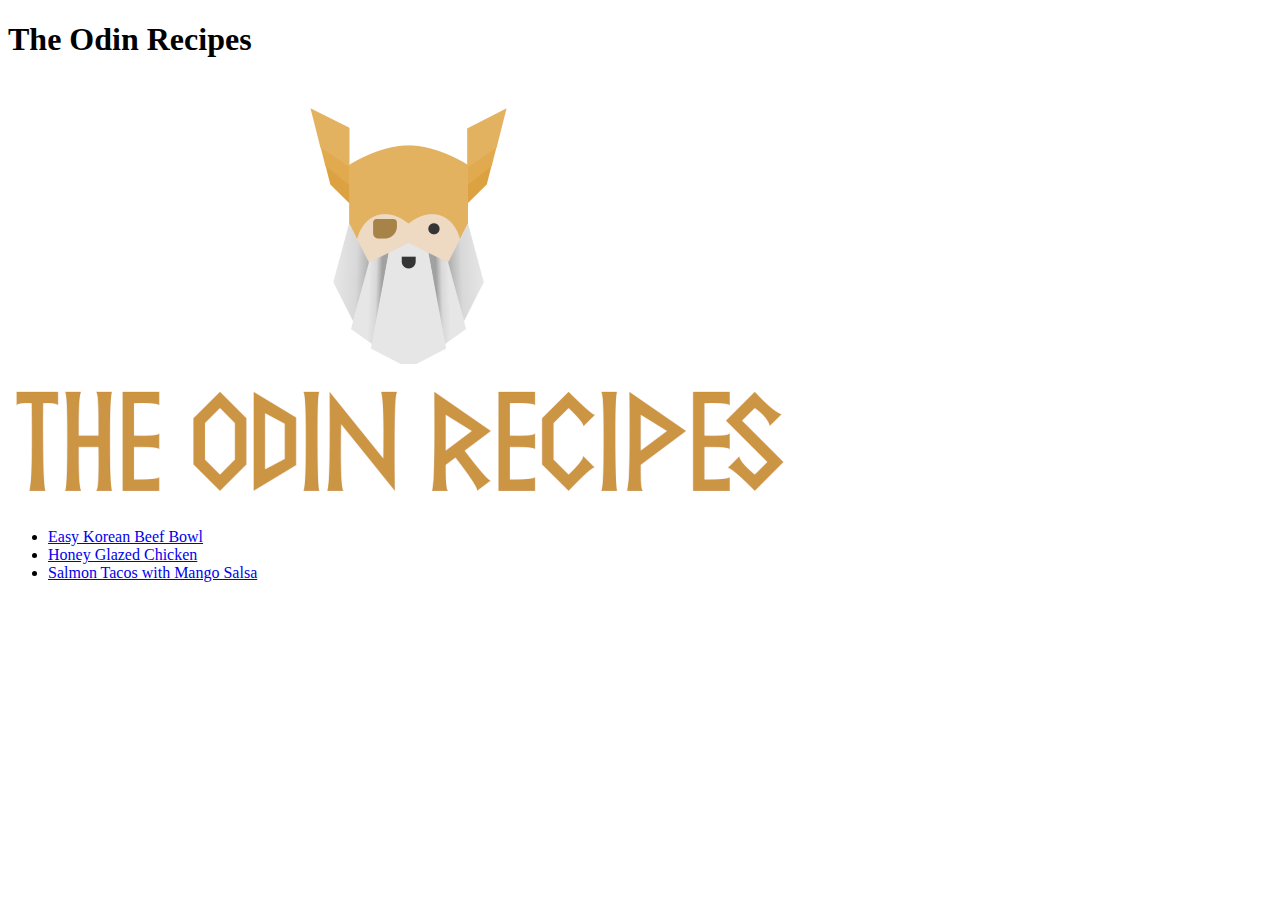
==== index.html @ 4bdd276e "First Commit" ====
<!DOCTYPE html>
<html lang="en">
<head>
    <meta charset="UTF-8">
    <meta name="viewport" content="width=device-width, initial-scale=1.0">
    <title>Odin Recipes</title>
</head>
<body>
    <h1>The Odin Recipes</h1>
    <img src="./images/odin-logo.png" alt="Odin Recipes Logo">
    <ul>
        <li><a href="recipes/Easy_Korean_Beef_Bowl.html">Easy Korean Beef Bowl</a></li>
        <li><a href="recipes/Honey_Glazed_Chicken.html">Honey Glazed Chicken</a></li>
        <li><a href="recipes/Salmon_Tacos_with_Mango_Salsa.html">Salmon Tacos with Mango Salsa</a></li>
    </ul>
</body>
</html>
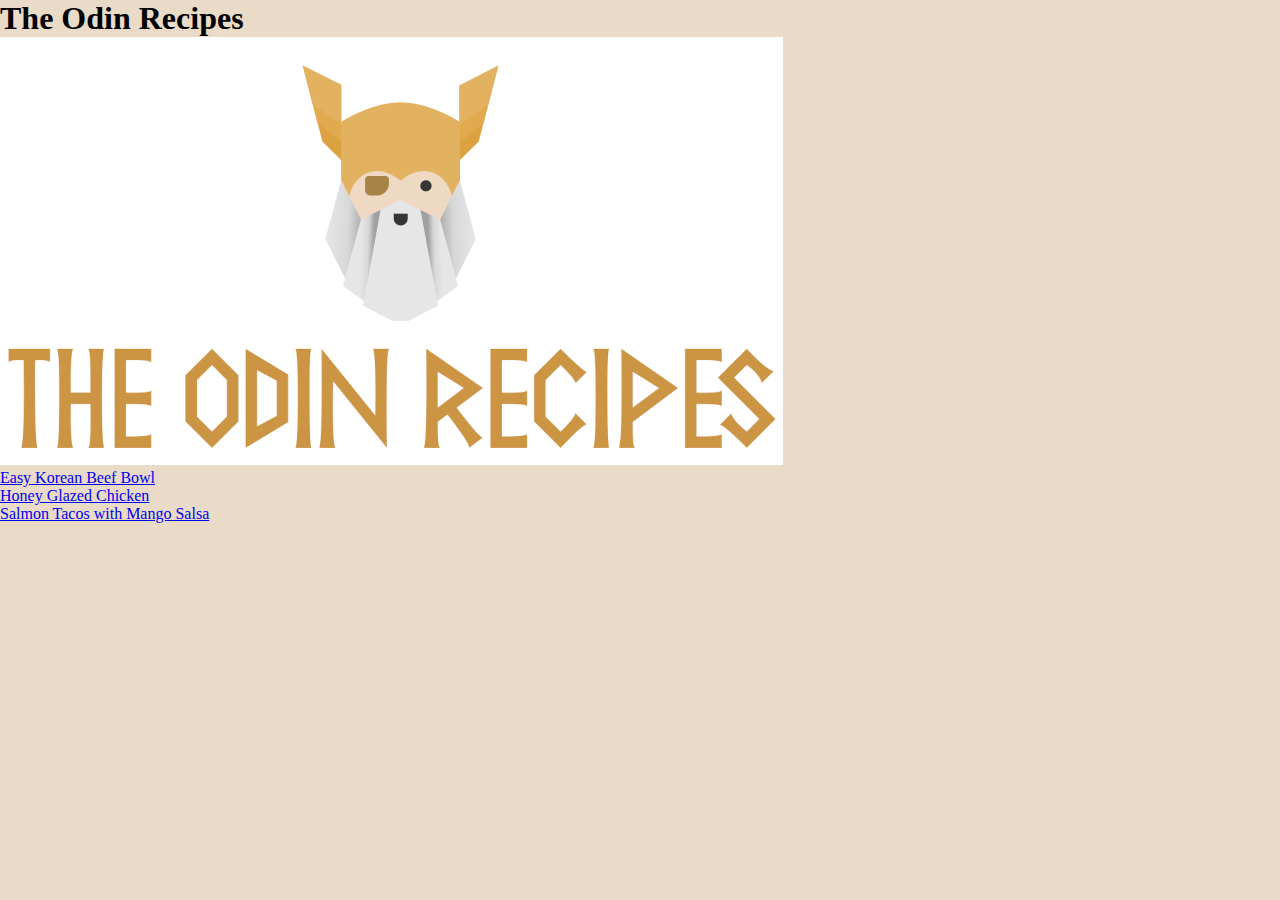
==== commit 3ebcb195: "added css" ====
--- a/index.html
+++ b/index.html
@@ -4,6 +4,7 @@
     <meta charset="UTF-8">
     <meta name="viewport" content="width=device-width, initial-scale=1.0">
     <title>Odin Recipes</title>
+    <link rel="stylesheet" href="/style/style.css">
 </head>
 <body>
     <h1>The Odin Recipes</h1>
--- a/style/style.css
+++ b/style/style.css
@@ -0,0 +1,6 @@
+* {
+    box-sizing: 0;
+    margin: 0;
+    padding: 0;
+    background-color: #EADBC8;
+}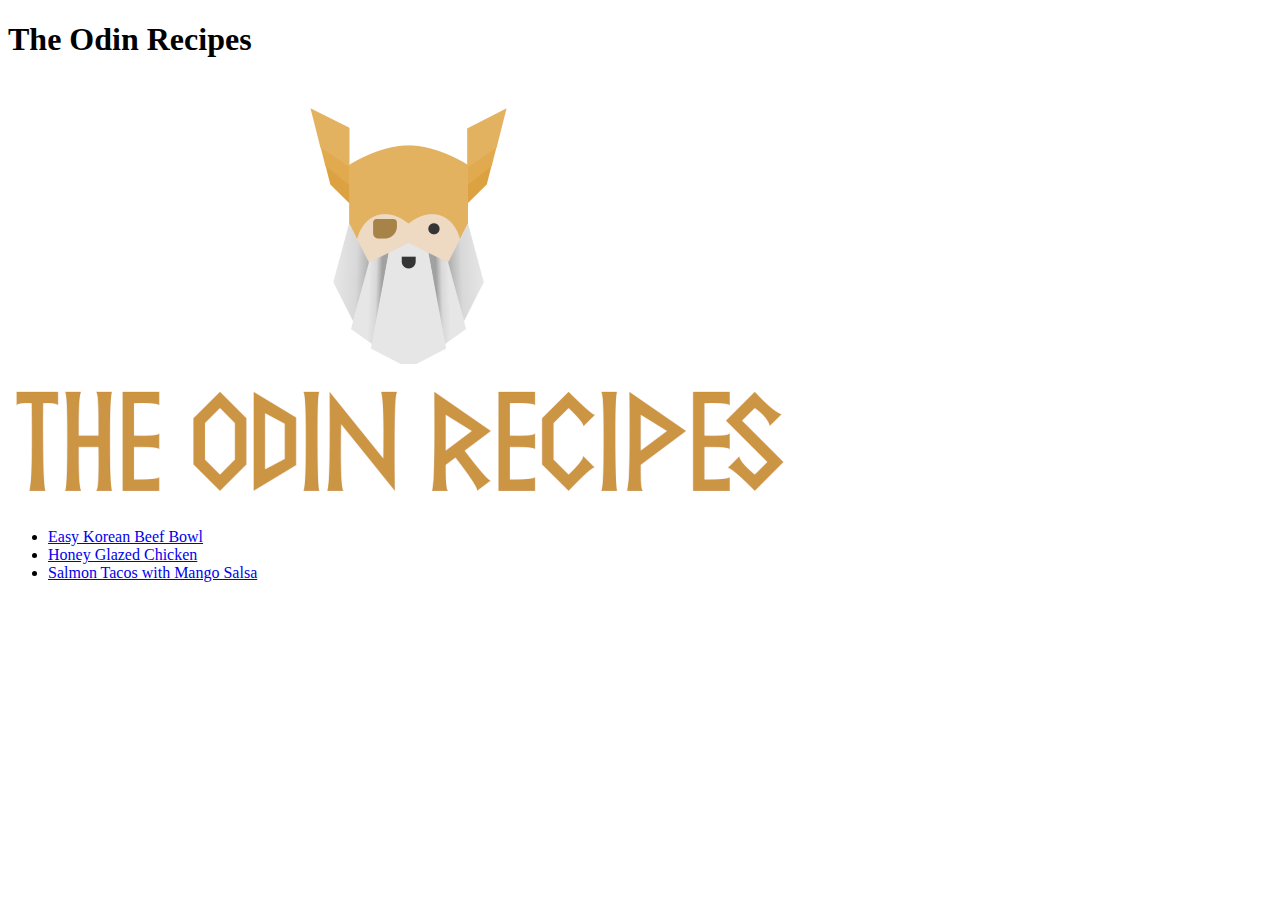
==== commit ba4e613e: "Update index.html" ====
--- a/index.html
+++ b/index.html
@@ -4,7 +4,6 @@
     <meta charset="UTF-8">
     <meta name="viewport" content="width=device-width, initial-scale=1.0">
     <title>Odin Recipes</title>
-    <link rel="stylesheet" href="/style/style.css">
 </head>
 <body>
     <h1>The Odin Recipes</h1>
@@ -15,4 +14,4 @@
         <li><a href="recipes/Salmon_Tacos_with_Mango_Salsa.html">Salmon Tacos with Mango Salsa</a></li>
     </ul>
 </body>
-</html>+</html>
